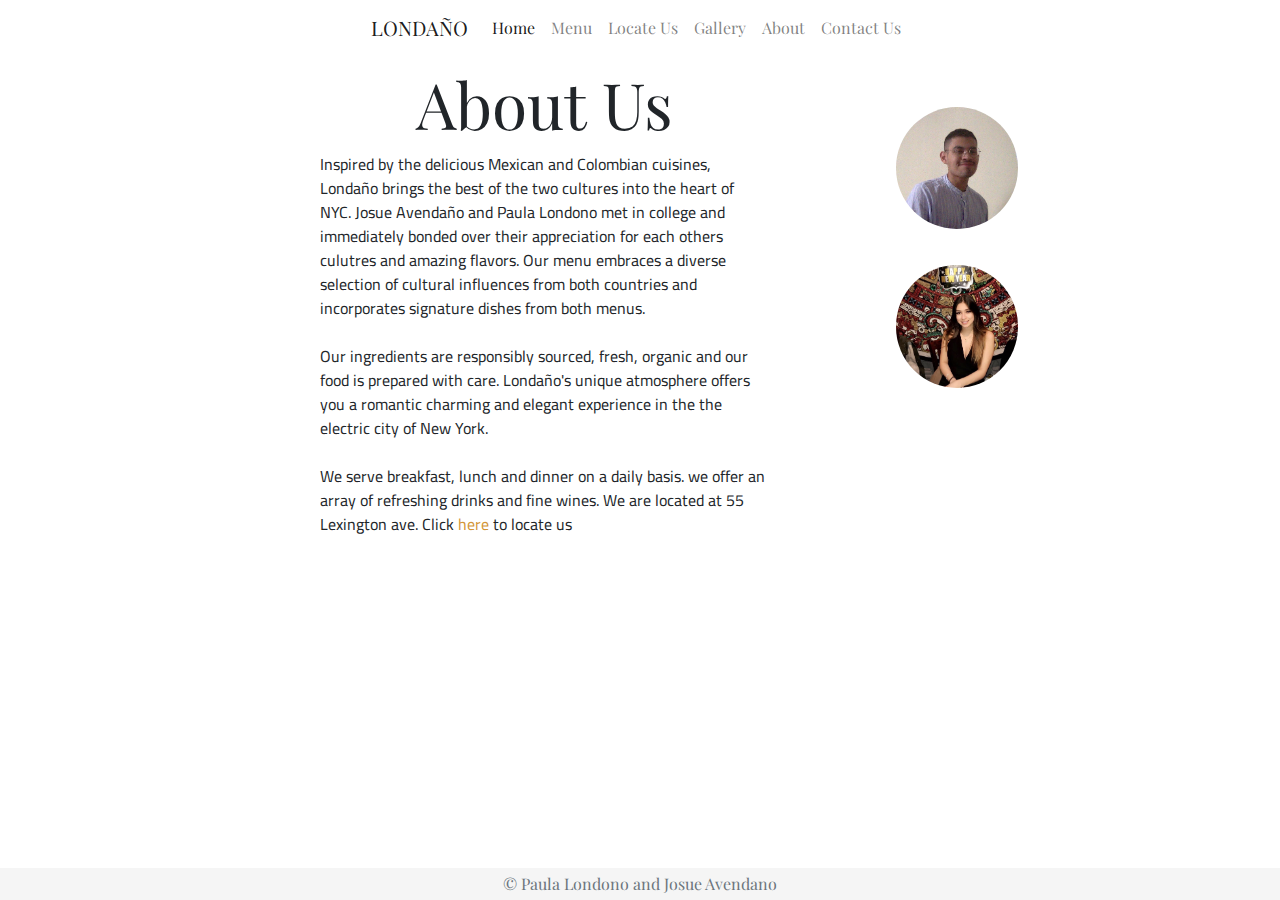
==== about.html @ bef66918 "first commit of Londano website" ====
<!doctype html>
<html lang="en">

<head>
    <!-- Required meta tags -->
    <meta charset="utf-8">
    <meta name="viewport" content="width=device-width, initial-scale=1, shrink-to-fit=no">

    <!-- Bootstrap CSS -->
    <link rel="stylesheet" href="https://stackpath.bootstrapcdn.com/bootstrap/4.3.1/css/bootstrap.min.css"
        integrity="sha384-ggOyR0iXCbMQv3Xipma34MD+dH/1fQ784/j6cY/iJTQUOhcWr7x9JvoRxT2MZw1T" crossorigin="anonymous">
    <!--Extrernal Style Sheet-->
    <link rel="stylesheet" href="styles.css">
    <!-- Google Fonts-->
    <link href="https://fonts.googleapis.com/css?family=Cairo|Playfair+Display" rel="stylesheet">
    <script src="https://code.jquery.com/jquery-3.3.1.slim.min.js" integrity="sha384-q8i/X+965DzO0rT7abK41JStQIAqVgRVzpbzo5smXKp4YfRvH+8abtTE1Pi6jizo" crossorigin="anonymous"></script>
    <script src="https://cdnjs.cloudflare.com/ajax/libs/popper.js/1.14.7/umd/popper.min.js" integrity="sha384-UO2eT0CpHqdSJQ6hJty5KVphtPhzWj9WO1clHTMGa3JDZwrnQq4sF86dIHNDz0W1" crossorigin="anonymous"></script>
    <script src="https://stackpath.bootstrapcdn.com/bootstrap/4.3.1/js/bootstrap.min.js" integrity="sha384-JjSmVgyd0p3pXB1rRibZUAYoIIy6OrQ6VrjIEaFf/nJGzIxFDsf4x0xIM+B07jRM" crossorigin="anonymous"></script>
    <!--Favicon-->
    <link rel='icon' href='londano.ico'>
    <title>About Us</title>
</head>

<body>
    <header>
        <!-- Navigation Bar -->
        <nav class="navbar navbar-expand-sm navbar-light" data-toggle="affix">
            <div class="mx-auto d-sm-flex d-block flex-sm-nowrap">
                <a class="navbar-brand" href="index.html">LONDAÑO</a>
                <button class="navbar-toggler" type="button" data-toggle="collapse" data-target="#navbarsExample11"
                    aria-expanded="false" aria-label="Toggle navigation">
                    <span class="navbar-toggler-icon"></span>
                </button>
                <div class="collapse navbar-collapse text-center" id="navbarsExample11">
                    <ul class="navbar-nav">
                        <li class="nav-item active">
                            <a class="nav-link" href="index.html">Home</a>
                        </li>
                        <li class="nav-item">
                            <a class="nav-link" href="menu.html">Menu</a>
                        </li>
                        <li class="nav-item">
                            <a class="nav-link" href="location.html">Locate Us</a>
                        </li>
                        <li class="nav-item">
                            <a class="nav-link" href="gallery.html">Gallery</a>
                        </li>
                        <li class="nav-item">
                                <a class="nav-link" href="about.html">About</a>
                            </li>
                            <li class="nav-item">
                                <a class="nav-link" href="contact.html">Contact Us</a>
                            </li>
                    </ul>
                </div>
            </div>
        </nav>
    </header>
<div id="aboutus">
    <p class="abutitle">About Us</p>
    <p class="abutext">
        Inspired by the delicious Mexican and Colombian
        cuisines, Londaño brings the best of the two cultures
        into the heart of NYC. Josue Avendaño and Paula Londono
        met in college and immediately bonded over their appreciation
        for each others culutres and amazing flavors. Our menu embraces a diverse selection
         of cultural influences from both countries and incorporates
         signature dishes from both menus.
         <br>
         <br>
          Our ingredients are responsibly sourced, fresh, 
          organic and our food is prepared with care. Londaño's unique 
          atmosphere offers you a romantic charming and elegant experience
           in the the electric city of New York.
           <br>
           <br>
        We serve breakfast, lunch and dinner on a daily basis.
        we offer an array of refreshing drinks and fine wines.
        We are located at 55 Lexington ave. Click <a href="location.html">here</a> to locate us
    </p>
</div>
<div id="imgs">
    <div id="img">
        <img id="img1" src="img1.jpg" alt="Image of Josue, a founder of Londaño.">
    </div>
    <div id="img">
            <img id="img2" src="img2.jpeg" alt="Image of Josue, a founder of Londaño.">
        </div>
</div>

    <!--Footer-->
    <footer class="footer">
            <div class="container text-center">
                <span class="text-muted"> &copy; Paula Londono and Josue Avendano</span>
            </div>
        </footer>
    
        <!-- Optional JavaScript -->
        <!-- jQuery first, then Popper.js, then Bootstrap JS -->
        <script src="https://code.jquery.com/jquery-3.3.1.slim.min.js"
            integrity="sha384-q8i/X+965DzO0rT7abK41JStQIAqVgRVzpbzo5smXKp4YfRvH+8abtTE1Pi6jizo"
            crossorigin="anonymous"></script>
        <script src="https://cdnjs.cloudflare.com/ajax/libs/popper.js/1.14.7/umd/popper.min.js"
            integrity="sha384-UO2eT0CpHqdSJQ6hJty5KVphtPhzWj9WO1clHTMGa3JDZwrnQq4sF86dIHNDz0W1"
            crossorigin="anonymous"></script>
        <script src="https://stackpath.bootstrapcdn.com/bootstrap/4.3.1/js/bootstrap.min.js"
            integrity="sha384-JjSmVgyd0p3pXB1rRibZUAYoIIy6OrQ6VrjIEaFf/nJGzIxFDsf4x0xIM+B07jRM"
            crossorigin="anonymous"></script>
    </body>
    
    </html>
---- styles.css ----
.nav-link, .navbar-brand, footer{
    font-family: 'Playfair Display', serif;
}

#logo{
    max-height: 10rem;
}


.centerbutton:hover{
    background-color: #d39537;
}
.centerbutton {
    margin: 0 auto;
    border: white;
    color: #d39537;
    background-color: white;
    text-align: center;
    position:fixed;
    z-index:50;
    top:50%;
    left:45%;
    margin-top:-23px;
    margin-left:-50px;
    font-family: 'Playfair Display', serif;
    font-size: 1.8em;

}
a{
    color: #d39537;
}
a:hover{
    color: #d4aa6a;
}

html {
    position: relative;
    min-height: 100%;
  }
  body {
    margin-bottom: 2em; /* Margin bottom by footer height */
  }
  .footer {
    position: absolute;
    bottom: 0;
    width: 100%;
    height: 2em; /* Set the fixed height of the footer here */
    line-height: 2em; /* Vertically center the text there */
    background-color: #f5f5f5;
  }

  .carousel-inner img{
    object-fit: cover;
  }

  #carousel1{
      float: left;
      height: auto;
      width: 40%;
      margin-top: 7%;
      margin-left:5%;
      margin-right: 5%;
  }

  #carousel2{
      float: right;
      height: auto;
      width: 40%;
      margin-top: 7%;
      margin-right: 5%;
      margin-left: 5%;
  }



/** direction stylings **/
  #map{
      float: left;
      margin-left: 25%;
      margin-top: 3%;
  }
  #directions{
      float: right;
      overflow: auto;
      padding: 5px;
      margin-right: 15%;
      margin-top: 3%;
      max-width: 30%;
  }

  .dicText{
    font-family: 'Cairo', sans-serif;
  }

  .h2, .h3, h2, .h4{
    font-family: 'Playfair Display', serif;
  }
  .h4{
      margin-top: 10%;
      font-size: 1em;
  }
  .h5{
      font-size: 1.1em;
      text-align: center;
  }


  /** menu stylings **/

  .list-group-item{
    font-family: 'Cairo', sans-serif;
  }
  .plate{
      color: #d39537;
  }
  .menutitle{
      font-size: 5em;
      text-align: center;
  }
  .menuopt{
      margin-left: 25%;
      margin-right: 25%;
      margin-top: 2%;
  }
  .menuopt1{
      margin-top: 4%;
      margin-bottom: 4%;
      float: left;
      margin-left: 25%;
  }
  .menuopt2{
      margin-top: 4%;
      margin-bottom: 4%;
      float: right;
      margin-right: 25%;
  }
  .list-group-item{
      text-align: center;
      font-size: 1.1em;
  }
  .menutitle1{
      font-size: 4em;
      text-align: center;
  }
  
  /**CONTACT PAGE STYLES**/

  #contact{
      margin-top: 1%;
      margin-left: 25%;
      margin-right: 25%;
      max-width: 100%;
  }
  #forms{
      margin-top:3%;
      margin-left: 25%;
      
  }
  #qs{
      text-align: center;
  }
  #qss{
      text-align: center;
  }


  label{
	float: left;
	width: 8em;
	display: block;
    padding-right: 1em;
    font-family: 'Cairo', sans-serif;
}

input, textarea {
    font-family: 'Cairo', sans-serif;
	display: block;
	margin-bottom: 1em;
}

#mySubmit{
    margin-left: 10em;
    font-family: 'Cairo', sans-serif;
}

.textt{
    margin-left: 20%;
    margin-right: 20%;

}
#textt{
    font-size: 4em;
    text-align: center;
}
p{
    font-family: 'Cairo', sans-serif;
}

/** About Us Stylings**/
.abutitle{
    font-size: 4em; text-align: center;
    font-family: 'Playfair Display', serif;
    margin-bottom: 0;
}
.abutext{
    font-family:cairo, sans-serif;
    margin-left: 8em;
    margin-right: 8em;
    
}
.abulocate{
    margin-left: 8em;
    margin-right: 8em;
    font-family: cairo, sans-serif;
}
#aboutus{
    float: left;
    margin-left: 15%;
    max-width: 55%;
}
#imgs{
    margin-top: 4%;
    margin-right: 5%;
}
#img1{
    border-radius: 50%;
    max-width: 10%;
    height: auto;
    margin-right: 15%;
    
}
#img2{
    margin-top: 3%;
    border-radius: 50%;
    max-width: 10%;
    height: auto;
    
}

.row {
    display: flex;
    flex-wrap: wrap;
    padding: 0 4px;
  }


/* Gallery Page Styles*/
.imgs{
    max-width: 100%;
    height: auto;

}
.table{
    margin-left: 20%;
    margin-right: 20%;
    height: 100%;
    width: auto;
    align-content: center;
    text-align: center;
}
#galtext1{
    margin-bottom: 5%;

}

#galtext1 p{
    font-family: 'Playfair Display', serif;
    font-size: 1.3em;
    text-align: center;
    text-transform: uppercase;

}
#galtext {
    font-family: 'Playfair Display', serif;
    font-size: 1.3em;
    text-align: center;
    text-transform: uppercase;
}
.galsubtext{
    font-size: 1em;
    text-align: right;
    text-transform: lowercase;
}
  

  /* Media quereies go at the bottom */ 

  
@media only screen and (max-width:1050px){

    #directions{
        float: none;
        margin-left: 25%;
        margin-right: 25%;
        margin-top:1%;
        max-width: 100%;
    }
    .h2{
        text-align: center;
    }
    #map{
        display: none;
        float: none;
        margin-left: 20%;
        margin-right: 20%;
        margin-top: 2%;
        padding: 0;
    }
    .menuopt1, .menuopt2{
        float: none;
        margin-left: 20%;
        margin-right: 20%;
        margin-top:1%;

    }
    .menuopt{
        margin-left: 20%;
        margin-right: 20%;
        margin-top: 2%;
    }
    footer{
        display: none;
    }
      /** menu stylings **/

  .menutitle{
      font-size: 3.5em;
      text-align: center;
  }

  .list-group-item{
      text-align: center;
      font-family: 'Cairo', sans-serif;
      font-size: 1em;
  }
  .menutitle1{
      font-size: 3.5em;
      text-align: center
  }


  /** About Us Stylings**/
.abutitle{
    font-size: 3em; text-align: center;
    font-family: 'Playfair Display', serif;
    margin-bottom: 0;
}
.abutext{
    font-family:cairo, sans-serif;
    font-size: 1em;
    margin-left: 4em;
    margin-right: 4em;
    
}

#aboutus{
    float: left;
    margin-left: 20%;
    max-width: 60%;
    margin-right: 20%;
}
#imgs{
    margin-top: 4%;
    margin-right: 5%;
    display: none;
}

.row {
    display: flex;
    flex-wrap: wrap;
    padding: 0 4px;
  }
}
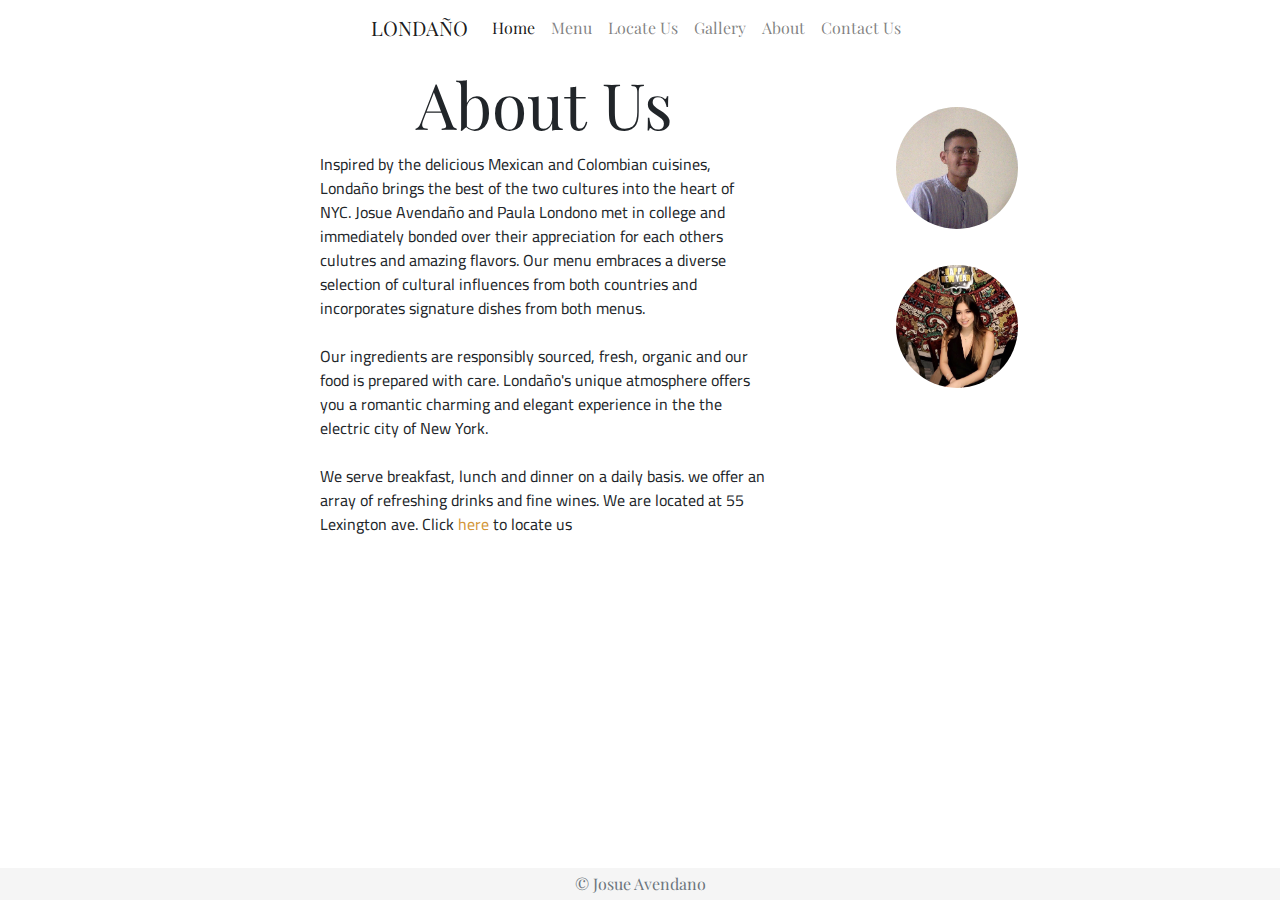
==== commit 071495c1: "Update about.html" ====
--- a/about.html
+++ b/about.html
@@ -91,7 +91,7 @@
     <!--Footer-->
     <footer class="footer">
             <div class="container text-center">
-                <span class="text-muted"> &copy; Paula Londono and Josue Avendano</span>
+                <span class="text-muted"> &copy; Josue Avendano</span>
             </div>
         </footer>
     
@@ -108,4 +108,4 @@
             crossorigin="anonymous"></script>
     </body>
     
-    </html>+    </html>
